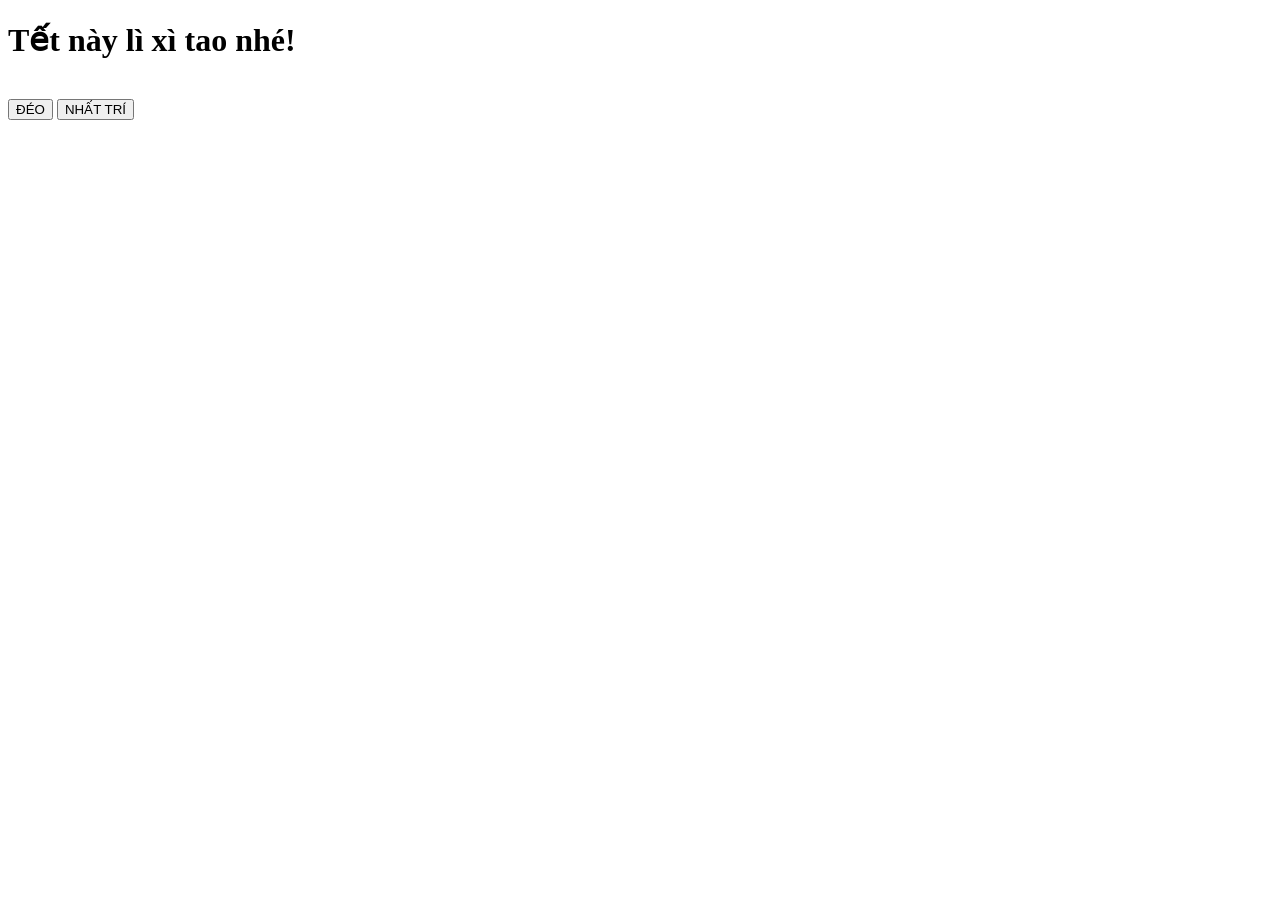
==== lixi/index.html @ ff8a93ed "Lixi" ====
<!DOCTYPE html>
<html lang="en">
  <head>
    <meta charset="UTF-8" />
    <meta name="viewport" content="width=device-width, initial-scale=1.0" />
    <title>Lì xì đê</title>
    <link rel="stylesheet" href="https://lixi.ngiu.me/style.css" />
    <script src="https://cdn.tailwindcss.com"></script>
  </head>
  <body>
    <div class="wrapper h-screen w-full m-auto">
      <h1
        class="text-white m-auto pt-24 text-center mb-4 text-4xl font-extrabold leading-none tracking-tight text-gray-900 md:text-5xl lg:text-6xl"
      >
        Tết này lì xì tao nhé!
      </h1>
      <div>
        <img id="meme1" class="w-48 m-auto" src="https://lixi.ngiu.me/cheems-1.png" alt="" />
        <img id="meme2" class="w-48 m-auto hide" src="https://lixi.ngiu.me/cheems.png" alt="" />
        <img id="meme3" class="w-48 m-auto hide" src="https://lixi.ngiu.me/cheems-2.png" alt="" />
        <img id="meme4" class="w-48 m-auto hide" src="https://lixi.ngiu.me/cheems-3.png" alt="" />
      </div>
      <div class="m-auto text-center mt-20">
        <button
          id="no"
          type="button"
          class="focus:outline-none text-white bg-yellow-500 hover:bg-yellow-500 focus:ring-4 focus:ring-yellow-300 font-medium rounded-lg text-sm me-2 mb-2 dark:focus:ring-yellow-900"
        >
          ĐÉO
        </button>
        <button
          id="yes"
          type="button"
          class="text-white bg-blue-700 hover:bg-blue-800 focus:ring-4 focus:ring-blue-300 font-medium rounded-lg text-sm me-2 mb-2 dark:bg-blue-600 dark:hover:bg-blue-700 focus:outline-none dark:focus:ring-blue-800"
        >
          NHẤT TRÍ
        </button>
      </div>
    </div>
    <footer
      id="create-new"
      class="fixed bottom-2 z-10 right-4 text-white text-xs cursor-pointer"
    >
    </footer>
  </body>
  <script
    src="https://code.jquery.com/jquery-3.4.1.js"
    integrity="sha256-WpOohJOqMqqyKL9FccASB9O0KwACQJpFTUBLTYOVvVU="
    crossorigin="anonymous"
  ></script>
  <script src="https://cdn.jsdelivr.net/npm/sweetalert2@9"></script>
  <script>
    const urlParams = new URLSearchParams(window.location.search);
    const encodedParams = urlParams.get("lixi");
    const decodedParams = atob(encodedParams);
    const paramsArray = decodedParams.split("&");
    const params = {};
    paramsArray.forEach((param) => {
      const [key, value] = param.split("=");
      params[key] = decodeURIComponent(value);
    });

    const stk = params["stk"];
    const bank = params["bank"];

    function switchButton() {
      $("#meme1").css("display", "none");
      $("#meme2").css("display", "block");
      var leftNo = $("#no").css("left");
      var topNO = $("#no").css("top");
      var leftY = $("#yes").css("left");
      var topY = $("#yes").css("top");
      $("#no").css("left", leftY);
      $("#no").css("top", topY);
      $("#yes").css("left", leftNo);
      $("#yes").css("top", topNO);
    }

    function moveButton() {
      if (screen.width <= 600) {
        var x = Math.random() * 200;
        var y = Math.random() * 400;
      } else {
        var x = Math.random() * 500;
        var y = Math.random() * 500;
      }
      var left = x + "px";
      var top = y + "px";
      $("#no").css("left", left);
      $("#no").css("top", top);
    }

    function swellButton(x) {
      const innerWidth = window.innerWidth;
      const max = innerWidth / 10;
      let padding = x * 10 + 5;
      if (padding > max) {
        padding = max;
      }
      $("#yes").css("font-size", padding + "px");
      $("#yes").css("padding", padding + "px");

      let paddingNO = 20 - x * 3;
      let fontNO = 20 - x * 1.5;

      if (paddingNO > max) {
        paddingNO = max;
        fontNO = max / 1.5;
      }

      $("#no").css("font-size", fontNO + "px");
      $("#no").css("padding", paddingNO + "px");
    }

    var n = 0;
    $("#no").mousemove(function () {
      if (n < 1) switchButton();
      if (n > 1) {
        moveButton();
        swellButton(n);
      }
      n++;
    });

    $("#yes").on({
      mouseenter: function () {
        if (n > 1) {
          $("#meme1").css("display", "none");
          $("#meme2").css("display", "none");
          $("#meme3").css("display", "block");
        }
      },
      mouseleave: function () {
        $("#meme1").css("display", "none");
        $("#meme2").css("display", "block");
        $("#meme3").css("display", "none");
      },
    });

    $("#yes").click(function () {
      Swal.fire({
        title: "Đúng là bạn iu của tui hehe",
        html: true,
        width: 600,
        padding: "3em",
        html: `<div>Hẹn gặp trên lớp nho</div><div>tuỳ lòng hảo tâm (500vnđ)</div><div>${
          stk ?? "*********"
        }</div>`,
        imageUrl: "cheems-3.png",
        imageWidth: 200,
        showCancelButton: false,
        confirmButtonColor: "#3085d6",
        cancelButtonColor: "#d33",
        confirmButtonColor: "#fe8a71",
        cancelButtonColor: "#f6cd61",
        confirmButtonText: "Xinnnn",
      });
    });

    $("#create-new").click(function () {
      Swal.fire({
        title: "Nhập thông tin",
        html:
          '<input id="stk" class="swal2-input" placeholder="STK của bạn" required>' +
          '<input id="bankName" class="swal2-input" placeholder="Tên ngân hàng" required>',
        focusConfirm: false,
        confirmButtonText: "Tạo link",
        preConfirm: () => {
          const stk = document.getElementById("stk").value;
          const bankName = document.getElementById("bankName").value;

          // Kiểm tra nếu các ô input được điền đầy đủ
          if (!stk || !bankName) {
            Swal.showValidationMessage("Vui lòng nhập đầy đủ thông tin.");
          } else {
            // Lấy baseURL từ URL hiện tại và loại bỏ các tham số cũ
            const currentUrl = new URL(window.location.href);
            currentUrl.search = ""; // Xóa tất cả các tham số từ URL
            const baseUrl = currentUrl.toString(); // Chuyển đối URL thành chuỗi

            // Encode base64 cho các tham số
            const encodedParams = btoa(`stk=${stk}&bank=${bankName}`);

            // Tạo URL mới dựa trên baseURL và thêm tham số mới
            const newUrl = `${baseUrl}?lixi=${encodedParams}`;
            // Hiển thị URL và cho phép người dùng copy
            Swal.fire({
              title: "Ngon luôn",
              text: newUrl,
              footer: "<small class='text-yellow-700'>Copy link và gửi cho người bạn chí cốt để hốt lì xì nàoo</small>",
              showCloseButton: true,
              showConfirmButton: false,
            });
          }
        },
      });
    });
  </script>
</html>
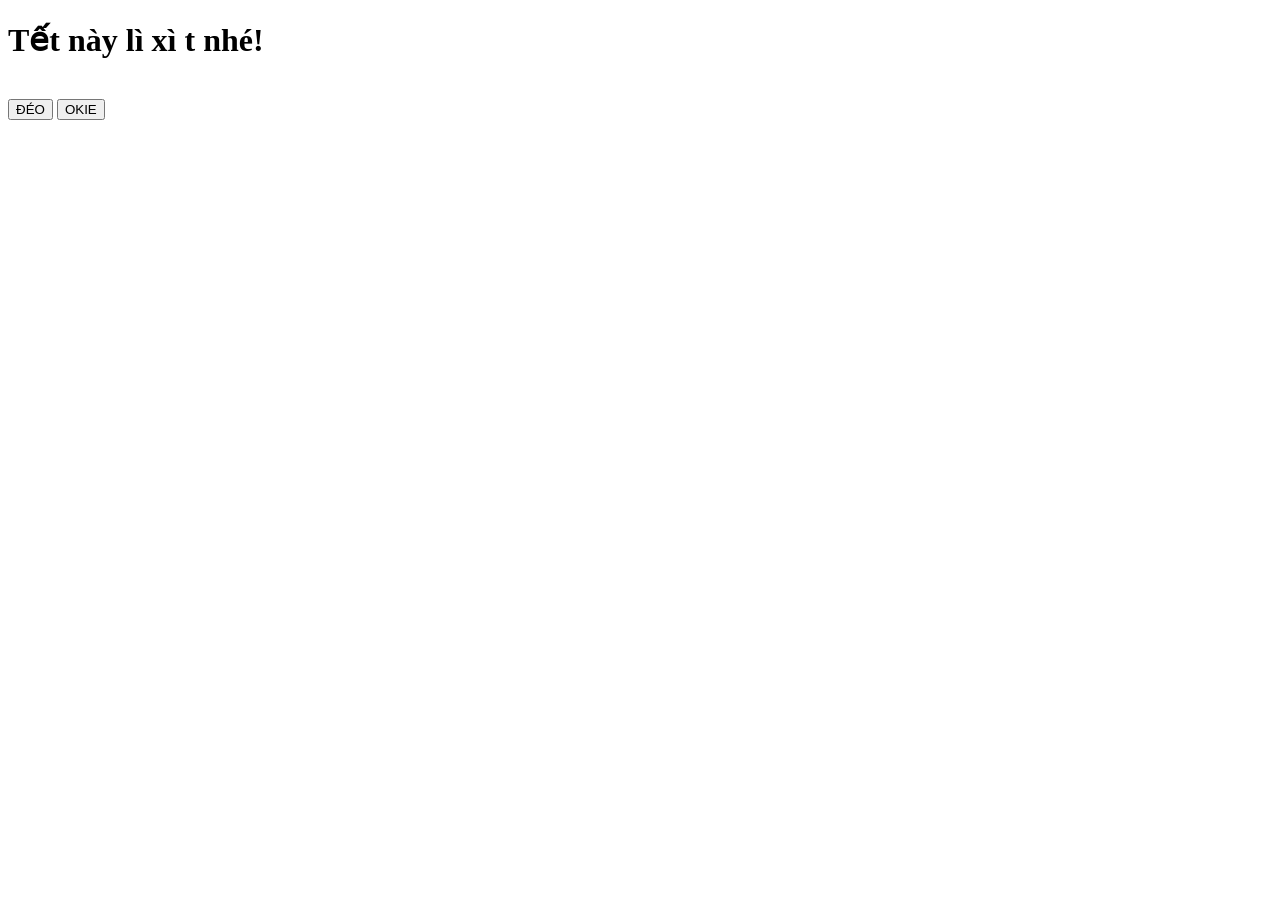
==== commit d723ac07: "Update index.html" ====
--- a/lixi/index.html
+++ b/lixi/index.html
@@ -12,7 +12,7 @@
       <h1
         class="text-white m-auto pt-24 text-center mb-4 text-4xl font-extrabold leading-none tracking-tight text-gray-900 md:text-5xl lg:text-6xl"
       >
-        Tết này lì xì tao nhé!
+        Tết này lì xì t nhé!
       </h1>
       <div>
         <img id="meme1" class="w-48 m-auto" src="https://lixi.ngiu.me/cheems-1.png" alt="" />
@@ -33,7 +33,7 @@
           type="button"
           class="text-white bg-blue-700 hover:bg-blue-800 focus:ring-4 focus:ring-blue-300 font-medium rounded-lg text-sm me-2 mb-2 dark:bg-blue-600 dark:hover:bg-blue-700 focus:outline-none dark:focus:ring-blue-800"
         >
-          NHẤT TRÍ
+          OKIE
         </button>
       </div>
     </div>
@@ -143,10 +143,10 @@
         html: true,
         width: 600,
         padding: "3em",
-        html: `<div>Hẹn gặp trên lớp nho</div><div>tuỳ lòng hảo tâm (500vnđ)</div><div>${
-          stk ?? "*********"
+        html: `<div>Đúng là bạn tốt của t</div><div>tuỳ lòng hảo tâm (500vnđ)</div><div>${
+          stk ?? "MB BANK: 0932329328"
         }</div>`,
-        imageUrl: "cheems-3.png",
+        imageUrl: "https://lixi.ngiu.me/cheems-3.png",
         imageWidth: 200,
         showCancelButton: false,
         confirmButtonColor: "#3085d6",
